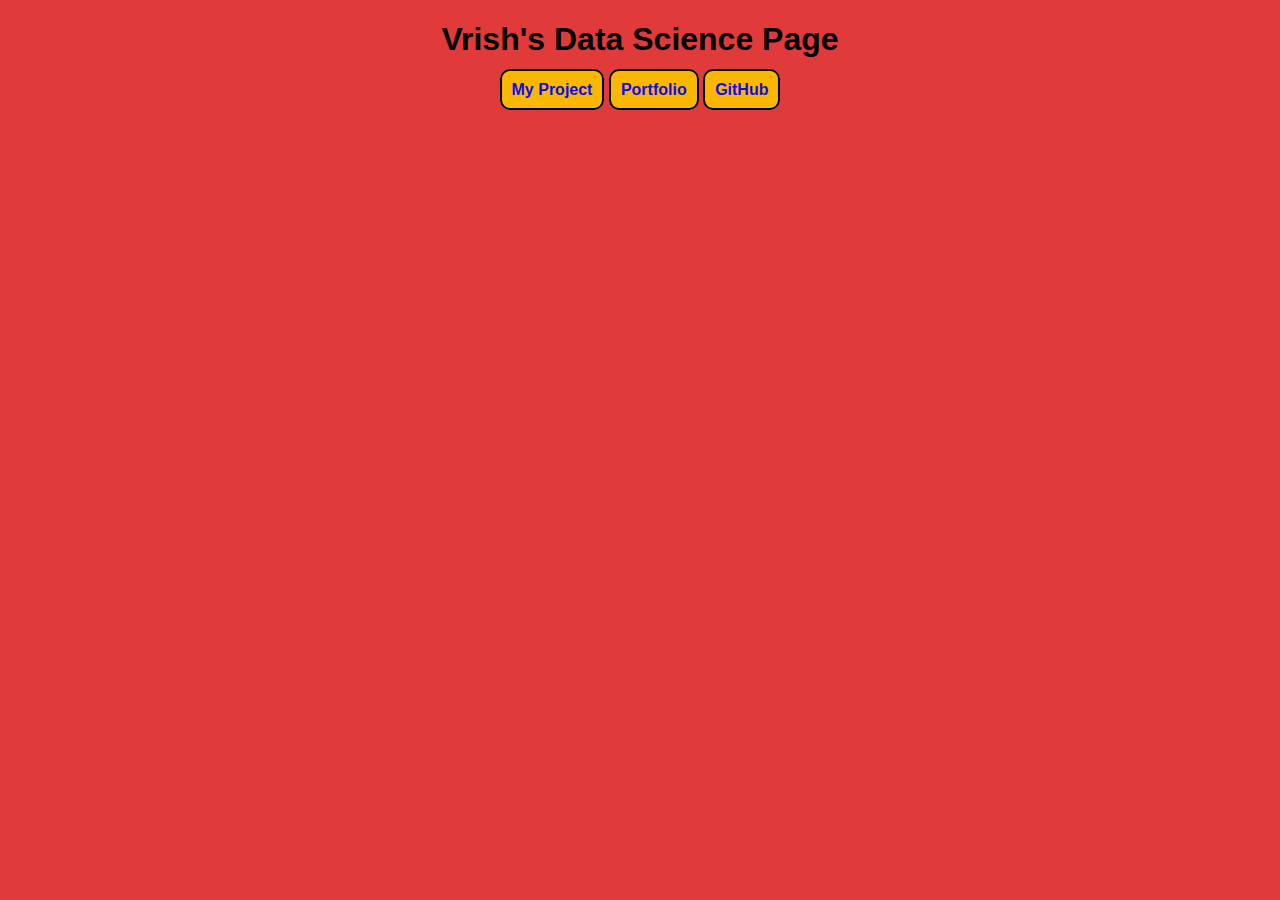
==== index.html @ ef0d319a "Update index.html" ====
<!DOCTYPE html>
<html lang="en">



<head>
     <meta charset="UTF-8">
    <meta http-equiv="X-UA-Compatible" content="IE=edge">
    <meta name="viewport" content="width=device-width, initial-scale=0.7">
    <title>Document</title>

    <!--Main Stylesheet-->
    <link rel="stylesheet" href="index.css">

</head>

<body>


    <h1>Vrish's Data Science Page</h1>    

<p>
    <a href="project2.html" id="link3">My Project</a>
    <a href="portfolio.html" id="link3">Portfolio</a>
    <a href="https://github.com/vrishs/vrishs.github.io" class="link" id="link3">GitHub</a>
    
</div>


</p>



</body>


</html>
---- index.css ----
/* Import a font */
@import url('https://fonts.googleapis.com/css2?family=Roboto:wght@300&display=swap');


/* Set the background color for my page: */
body{
    background-color: rgb(225, 58, 58)
 
}


/* Choose the appearance of the tags, h1, h3 and p: */
h1, h3, p{
    color:rgb(17, 17, 17);
    font-family: 'Roboto', sans-serif;
    text-align: center;
}
    
.myWeek1{
    margin: auto;
    max-width: 600px;
    background-color: bisque;
}



/* Set the apperance of the class, chart */
.chart{
    background-color: orange;
    width:330px;
    border-width: 10px;
    border-style: solid;
    border-radius: 5px;
    border-color: red;

    
}
#link3{
    background-color: #f9b700;

    padding:10px;
    
    border:2px;
    border-color:#000000;
    border-style: solid;
    border-radius: 10px;

    font-family: 'Chivo', sans-serif;
    font-weight:700;
    color:#0f07f7;
    text-align: center;
    vertical-align: middle;
    text-decoration: none;
    
}

#link3:hover{

    background-color: #ece220;

    border:2px;
    border-color:#5A5A5A;
    border-style: solid;}
    h1, h2, h3, p{
        color:rgb(0, 0, 0);
        font-family: 'Chivo', sans-serif;
        text-align: center;
    }
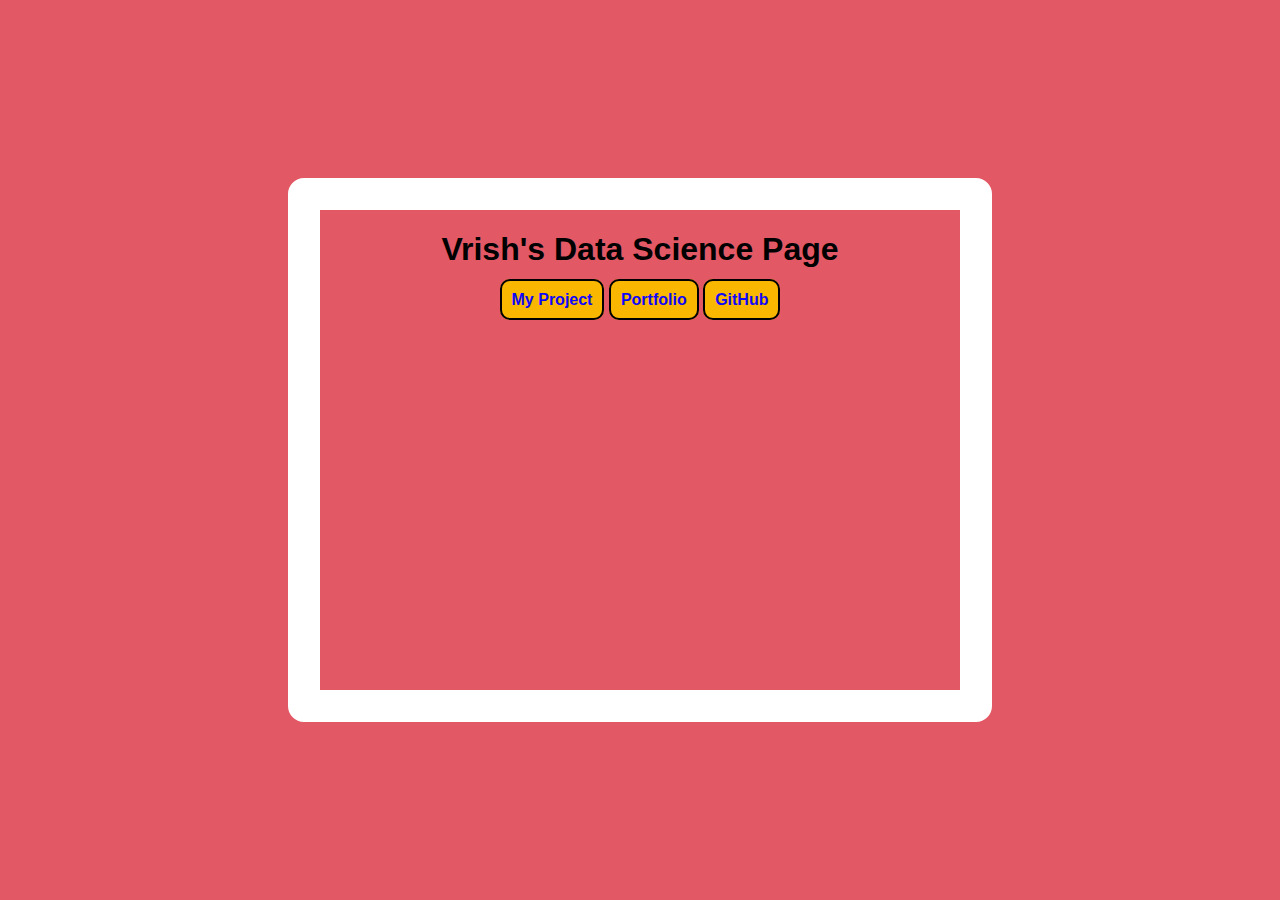
==== commit 777cf453: "Update index.html" ====
--- a/index.html
+++ b/index.html
@@ -6,7 +6,7 @@
 <head>
      <meta charset="UTF-8">
     <meta http-equiv="X-UA-Compatible" content="IE=edge">
-    <meta name="viewport" content="width=device-width, initial-scale=0.7">
+    <meta name="viewport" content="width=device-width, initial-scale=1.0">
     <title>Document</title>
 
     <!--Main Stylesheet-->
@@ -16,13 +16,15 @@
 
 <body>
 
+    <div class="webpage">
+        <div class="hover-message">Pause when hovered!</p>
+       </div>
+     <h1>Vrish's Data Science Page</h1>    
 
-    <h1>Vrish's Data Science Page</h1>    
-
-<p>
-    <a href="project2.html" id="link3">My Project</a>
-    <a href="portfolio.html" id="link3">Portfolio</a>
-    <a href="https://github.com/vrishs/vrishs.github.io" class="link" id="link3">GitHub</a>
+<p> 
+      <a href="project2.html" id="link3">My Project</a>
+      <a href="portfolio.html" id="link3">Portfolio</a>
+     <a href="https://github.com/vrishs/vrishs.github.io" class="link" id="link3">GitHub</a>
     
 </div>
 
--- a/index.css
+++ b/index.css
@@ -1,3 +1,6 @@
+/* Richard Davies, Data Science for Economists */
+
+/* This is my first proper css file */
 
 
 
@@ -6,10 +9,68 @@
 
 
 /* Set the background color for my page: */
-body{
-    background-color: rgb(225, 58, 58)
- 
-}
+body {
+    background: #e25865;
+  }
+  
+  .webpage {
+    border-radius: 1em;
+    border: 2em solid #fff;
+    background: #e45763;
+    background: #e25865 url(//cssanimation.rocks/screen/images/screen_bg.png) no-repeat top left;
+    background-size: 98% auto;
+    width: 40em;
+    height: 30em;
+    position: absolute;
+    top: 50%;
+    left: 50%;
+    transform: translate(-50%, -50%);
+    animation: scroll 5s infinite cubic-bezier(.52, -0.39, .3, 1.43);
+  }
+  
+  @keyframes scroll {
+    0,
+    10% {
+      background-position: 0 0;
+    }
+    20%,
+    30% {
+      background-position: 0 -22em;
+    }
+    50%,
+    60% {
+      background-position: 0 -50em;
+    }
+    90%,
+    100% {
+      background-position: 0 0;
+    }
+  }
+  
+  .hover-message {
+    background: rgba(0, 0, 0, 0.5);
+    border-radius:1em;
+    position: absolute;
+    top: 4em;
+    right: 4em;
+    bottom: 4em;
+    left: 4em;
+    line-height: 6.75em;
+    font-size: 2em;
+    font-family: sans-serif;
+    color: #fff;
+    text-align: center;
+    opacity:0;
+    transition:all 0.2s ease-out;
+    transform:translateY(0.8em);
+  }
+  .webpage:hover {
+    animation-play-state: paused;
+  }
+  .webpage:hover .hover-message{
+    opacity: 1;
+    transform:none;
+  }
 
 
 /* Choose the appearance of the tags, h1, h3 and p: */
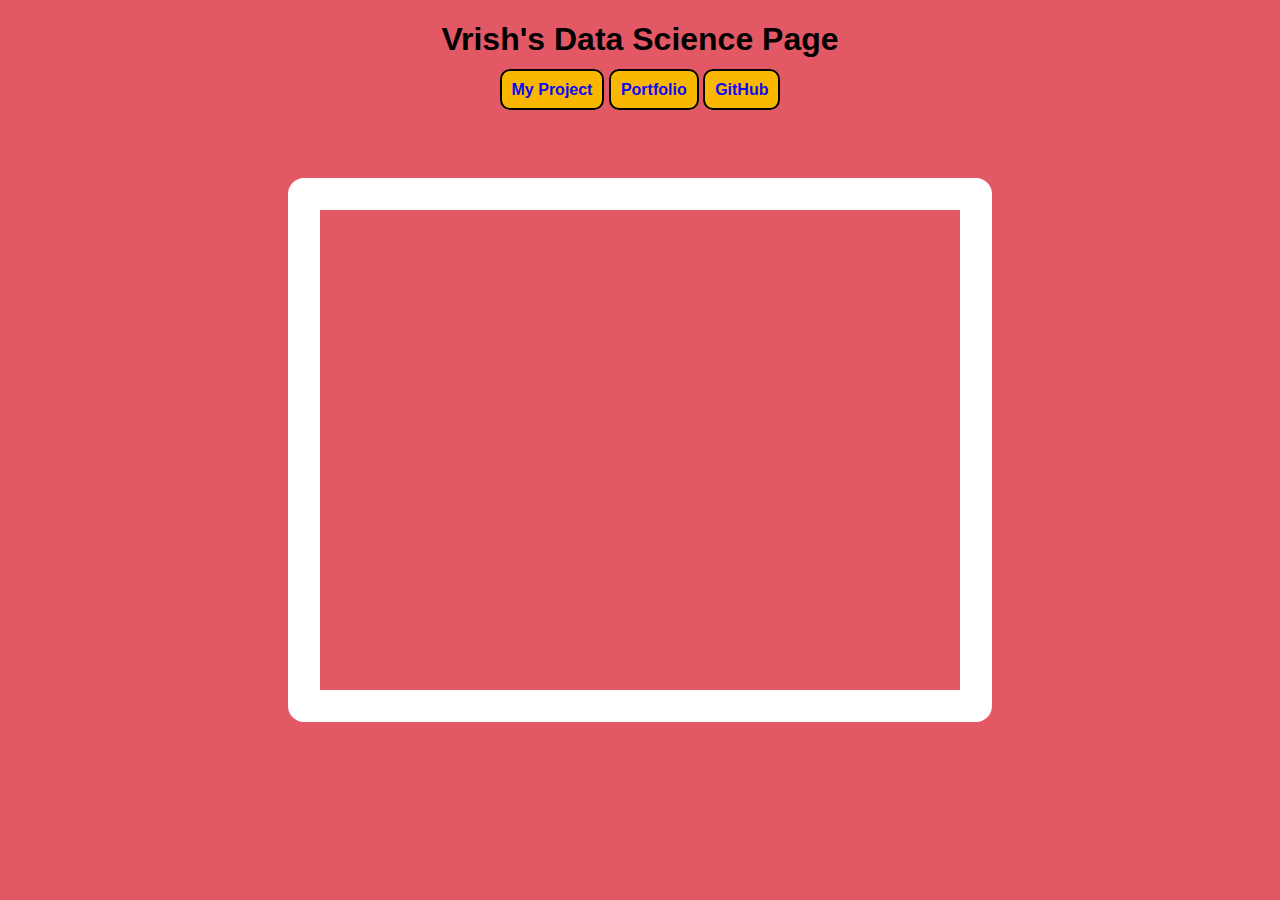
==== commit 2e6c5c06: "Update index.html" ====
--- a/index.html
+++ b/index.html
@@ -17,7 +17,7 @@
 <body>
 
     <div class="webpage">
-        <div class="hover-message">Pause when hovered!</p>
+        
        </div>
      <h1>Vrish's Data Science Page</h1>    
 
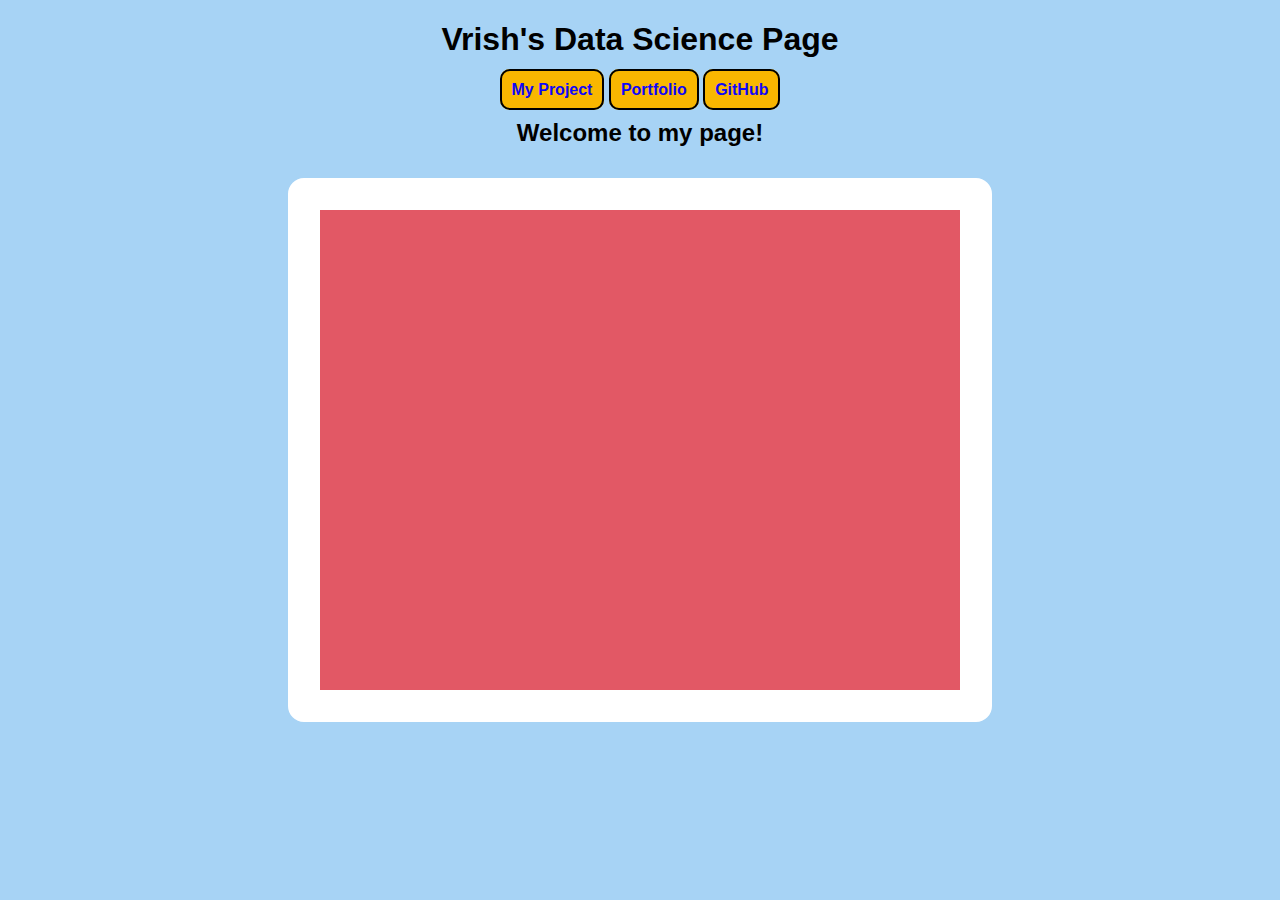
==== commit 5dedeca6: "Update index.html" ====
--- a/index.html
+++ b/index.html
@@ -6,7 +6,7 @@
 <head>
      <meta charset="UTF-8">
     <meta http-equiv="X-UA-Compatible" content="IE=edge">
-    <meta name="viewport" content="width=device-width, initial-scale=1.0">
+    <meta name="viewport" content="width=device-width, initial-scale=0.5">
     <title>Document</title>
 
     <!--Main Stylesheet-->
@@ -19,17 +19,24 @@
     <div class="webpage">
         
        </div>
-     <h1>Vrish's Data Science Page</h1>    
+     <h1>Vrish's Data Science Page </h1>    
+     
+    
 
-<p> 
+
+
+     <p> 
       <a href="project2.html" id="link3">My Project</a>
       <a href="portfolio.html" id="link3">Portfolio</a>
      <a href="https://github.com/vrishs/vrishs.github.io" class="link" id="link3">GitHub</a>
-    
-</div>
 
 
-</p>
+    
+ </div>
+  <h2>Welcome to my page!</h2>
+
+
+ </p>
 
 
 
--- a/index.css
+++ b/index.css
@@ -10,7 +10,7 @@
 
 /* Set the background color for my page: */
 body {
-    background: #e25865;
+    background: #0884e25b;
   }
   
   .webpage {
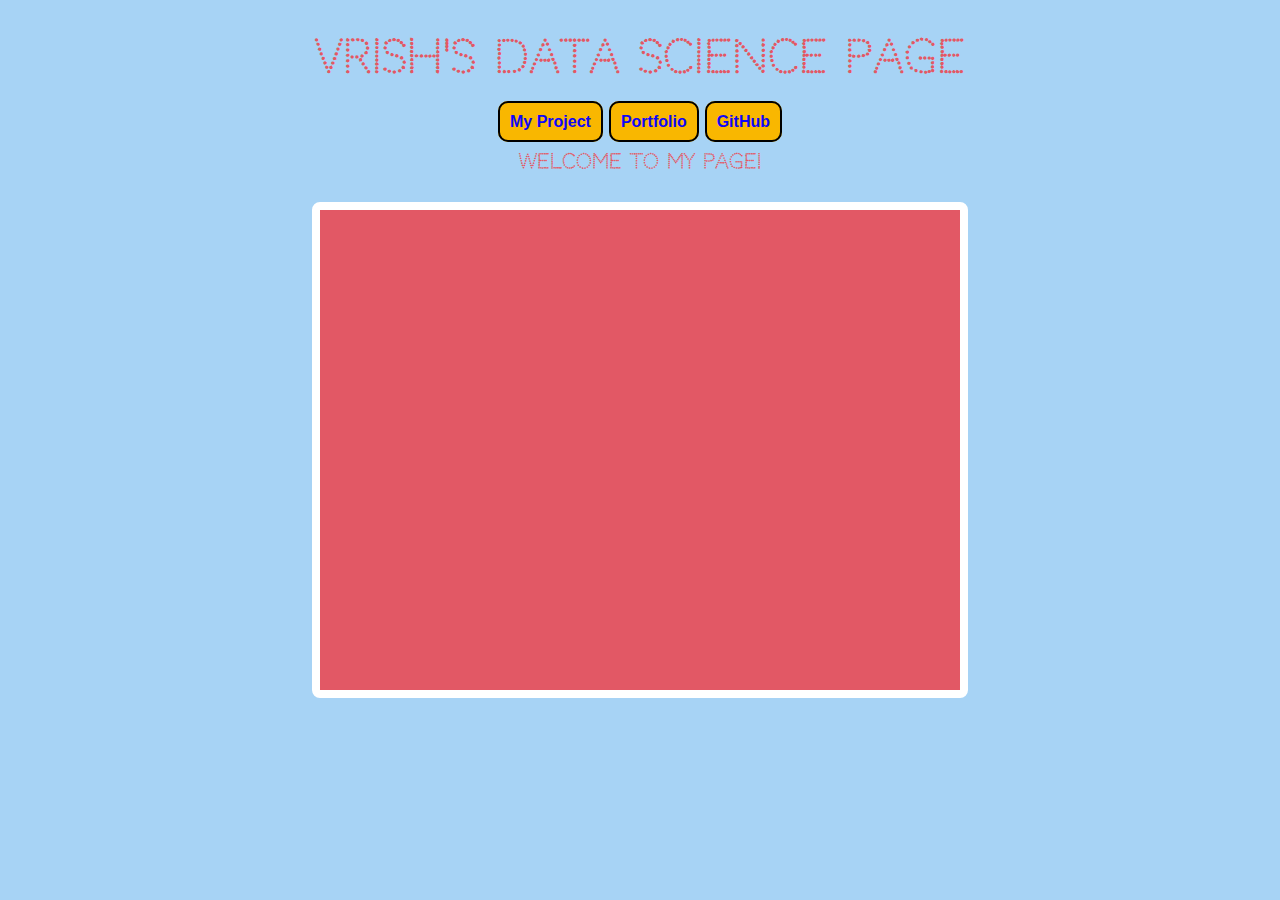
==== commit cc1df439: "Update index.html" ====
--- a/index.html
+++ b/index.html
@@ -11,6 +11,16 @@
 
     <!--Main Stylesheet-->
     <link rel="stylesheet" href="index.css">
+   
+    <link rel="preconnect" href="https://fonts.googleapis.com"> 
+    <link rel="preconnect" href="https://fonts.gstatic.com" crossorigin> 
+    <link href="https://fonts.googleapis.com/css2?family=Codystar&display=swap" rel="stylesheet">
+
+    <style>
+        @import url('https://fonts.googleapis.com/css2?family=Codystar&display=swap');
+        </style>
+
+
 
 </head>
 
--- a/index.css
+++ b/index.css
@@ -11,11 +11,14 @@
 /* Set the background color for my page: */
 body {
     background: #0884e25b;
+
+    
   }
   
+  
   .webpage {
-    border-radius: 1em;
-    border: 2em solid #fff;
+    border-radius: 0.5em;
+    border: .5em solid #fff;
     background: #e45763;
     background: #e25865 url(//cssanimation.rocks/screen/images/screen_bg.png) no-repeat top left;
     background-size: 98% auto;
@@ -49,8 +52,8 @@
   
   .hover-message {
     background: rgba(0, 0, 0, 0.5);
-    border-radius:1em;
-    position: absolute;
+    border-radius:0.5em;
+    position: relative;
     top: 4em;
     right: 4em;
     bottom: 4em;
@@ -74,11 +77,21 @@
 
 
 /* Choose the appearance of the tags, h1, h3 and p: */
-h1, h3, p{
-    color:rgb(17, 17, 17);
-    font-family: 'Roboto', sans-serif;
-    text-align: center;
+h1{
+  font-family: 'Codystar', cursive;
+  text-align: center;
+  color: #e45763;
+  font-size: 45px;
+
+  
 }
+
+h2{
+  font-family: 'Codystar', cursive;
+  text-align: center;
+  color:#e45763;
+  font-size:20px;}
+
     
 .myWeek1{
     margin: auto;
@@ -121,12 +134,12 @@
 #link3:hover{
 
     background-color: #ece220;
-
+    text-align: center;
     border:2px;
     border-color:#5A5A5A;
     border-style: solid;}
-    h1, h2, h3, p{
+     p{
         color:rgb(0, 0, 0);
-        font-family: 'Chivo', sans-serif;
+        font-family: 'Codystar', cursive;
         text-align: center;
     }
